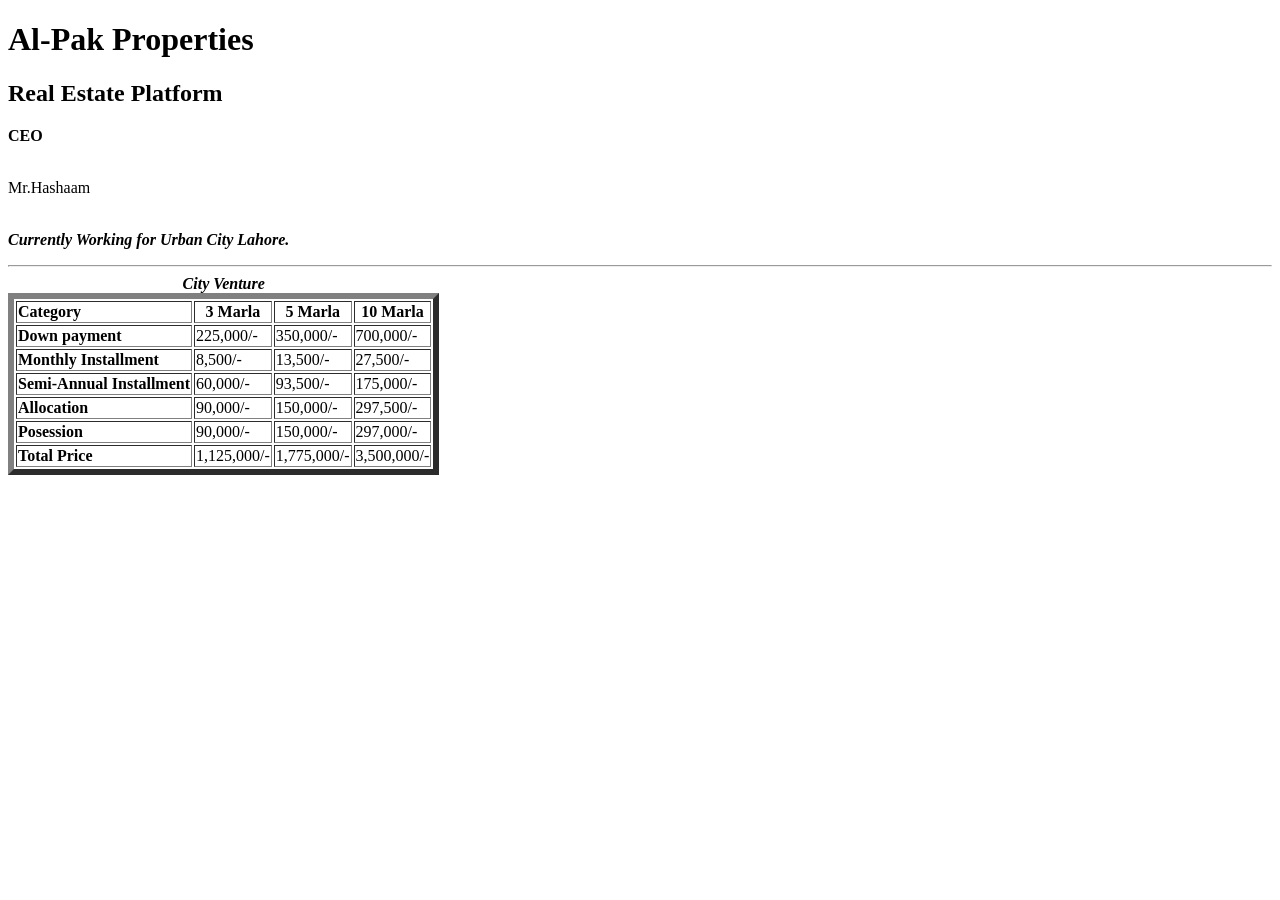
==== index2.html @ f0101e54 "first commit" ====
<!DOCTYPE html>
<html lang="en">
<head>
    <meta charset="UTF-8">
    <meta name="viewport" content="width=device-width, initial-scale=1.0">
    <title>Document</title>
</head>
<body>
    <h1>Al-Pak Properties</h1>
<h2>Real Estate Platform</h2>
    <p><b>CEO</b></p>
    <br>
    <tr>Mr.Hashaam</tr>
    <br>
    <br>
<p><i><b>Currently Working for Urban City Lahore.</b></i></p>
<hr>
<table border="6">
    <caption><i><b>City Venture</b></i></caption>
    <tr>
        <td><b>Category</b></td>
        <th>3 Marla</th>
        <th>5 Marla</th>
        <th>10 Marla</th>
    </tr>
    <tr>
        <td><b>Down payment</b></td>
        <td>225,000/-</td>
        <td>350,000/-</td>
        <td>700,000/-</td>
    </tr>
<tr>
    <td><b>Monthly Installment</b></td>
    <td>8,500/-</td>
    <td>13,500/-</td>
    <td>27,500/-</td>
</tr>
<tr>
    <td><b>Semi-Annual Installment</b></td>
    <td>60,000/-</td>
    <td>93,500/-</td>
    <td>175,000/-</td>
</tr>
<tr>
    <td><b>Allocation</b></td>
    <td>90,000/-</td>
    <td>150,000/-</td>
    <td>297,500/-</td>
</tr>
<tr>
    <td><b>Posession</b></td>
    <td>90,000/-</td>
    <td>150,000/-</td>
    <td>297,000/-</td>
</tr>
<tr>
    <td><b>Total Price</b></td>
    <td>1,125,000/-</td>
    <td>1,775,000/-</td>
    <td>3,500,000/-</td>
</tr>
</table>
</body>
</html>
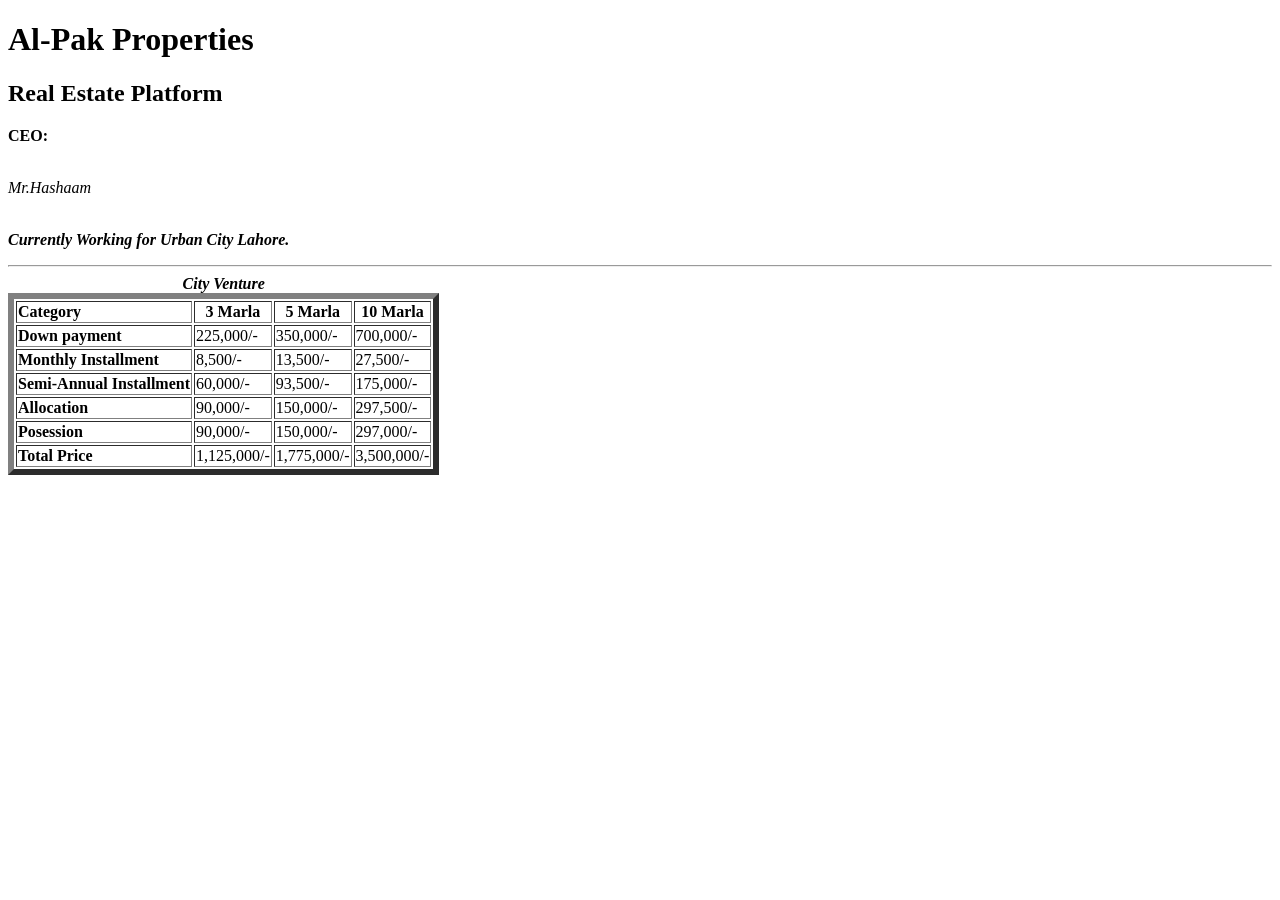
==== commit ad3c7ad2: "second update" ====
--- a/index2.html
+++ b/index2.html
@@ -3,14 +3,14 @@
 <head>
     <meta charset="UTF-8">
     <meta name="viewport" content="width=device-width, initial-scale=1.0">
-    <title>Document</title>
+    <title>Al-Pak Properties</title>
 </head>
 <body>
     <h1>Al-Pak Properties</h1>
 <h2>Real Estate Platform</h2>
-    <p><b>CEO</b></p>
+    <p><b>CEO:</b></p>
     <br>
-    <tr>Mr.Hashaam</tr>
+    <tr><i>Mr.Hashaam</i></tr>
     <br>
     <br>
 <p><i><b>Currently Working for Urban City Lahore.</b></i></p>
